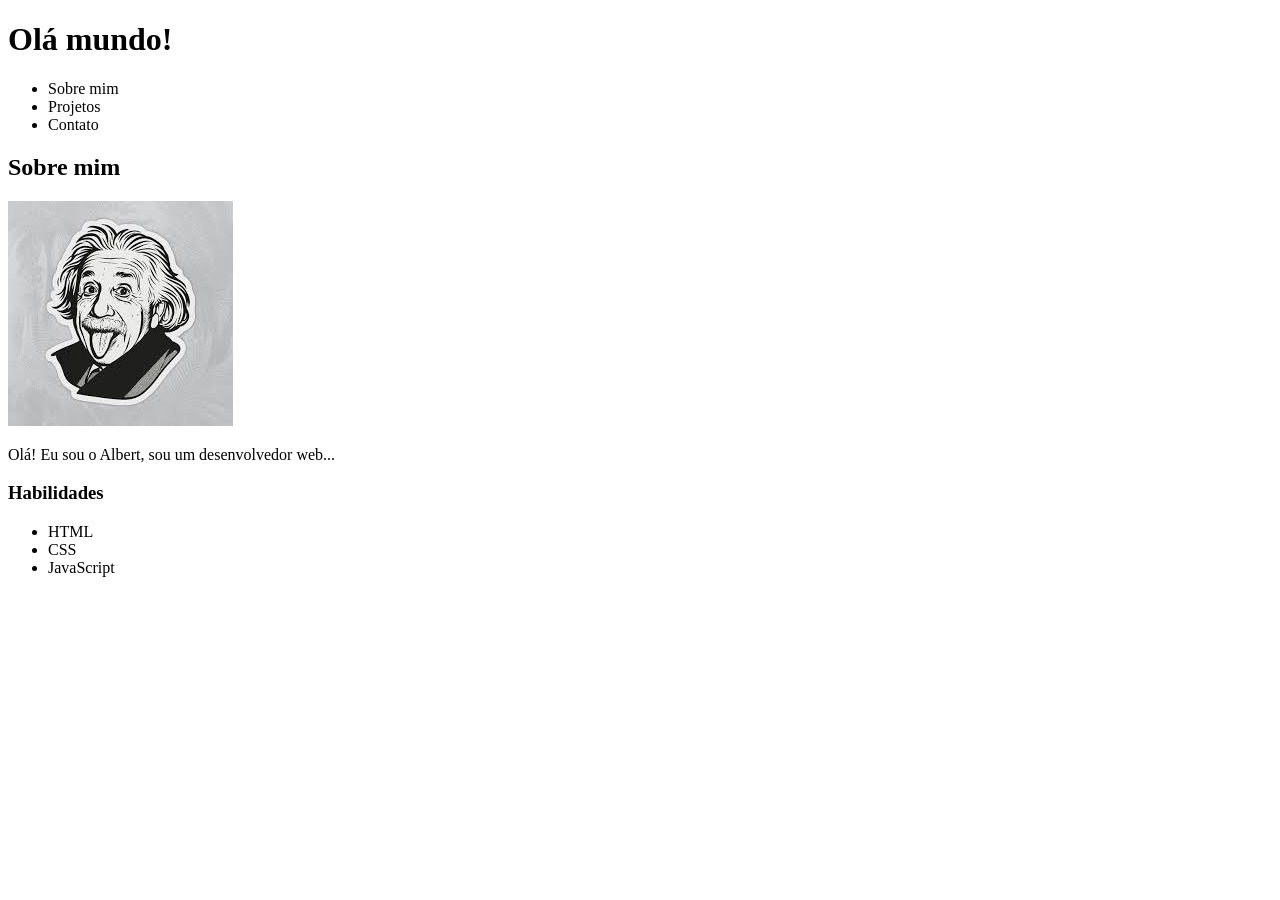
==== index.html @ b94f4002 "project created" ====
<!doctype html>
<html lang="pt-br">
  <head>
    <meta charset="UTF-8" />
    <meta name="viewport" content="width=device-width, initial-scale=1.0" />
    <title>Título da página</title>
  </head>
  <body>
    <header>
      <h1>Olá mundo!</h1>
      <nav>
        <!-- Seção de navegação do site. -->
        <ul>
          <!-- Lista não ordenada para links do nosso menu. -->
          <li>Sobre mim</li>
          <li>Projetos</li>
          <li>Contato</li>
        </ul>
      </nav>
    </header>
    <section>
      <!-- Texto menor -->
      <!-- Texto menor ainda -->
      <h2>Sobre mim</h2>
      <img src="./assets/einstein.jpg" alt="Imagem de foto de perfil" title="Imagem de perfil" />
      <article>
        <p>Olá! Eu sou o Albert, sou um desenvolvedor web... </p>
      </article>
      <aside>
        <h3>Habilidades</h3>
        <ul>
            <li>HTML</li>
            <li>CSS</li>
            <li>JavaScript</li>
        </ul>
      </aside>
    </section>
  </body>
</html>
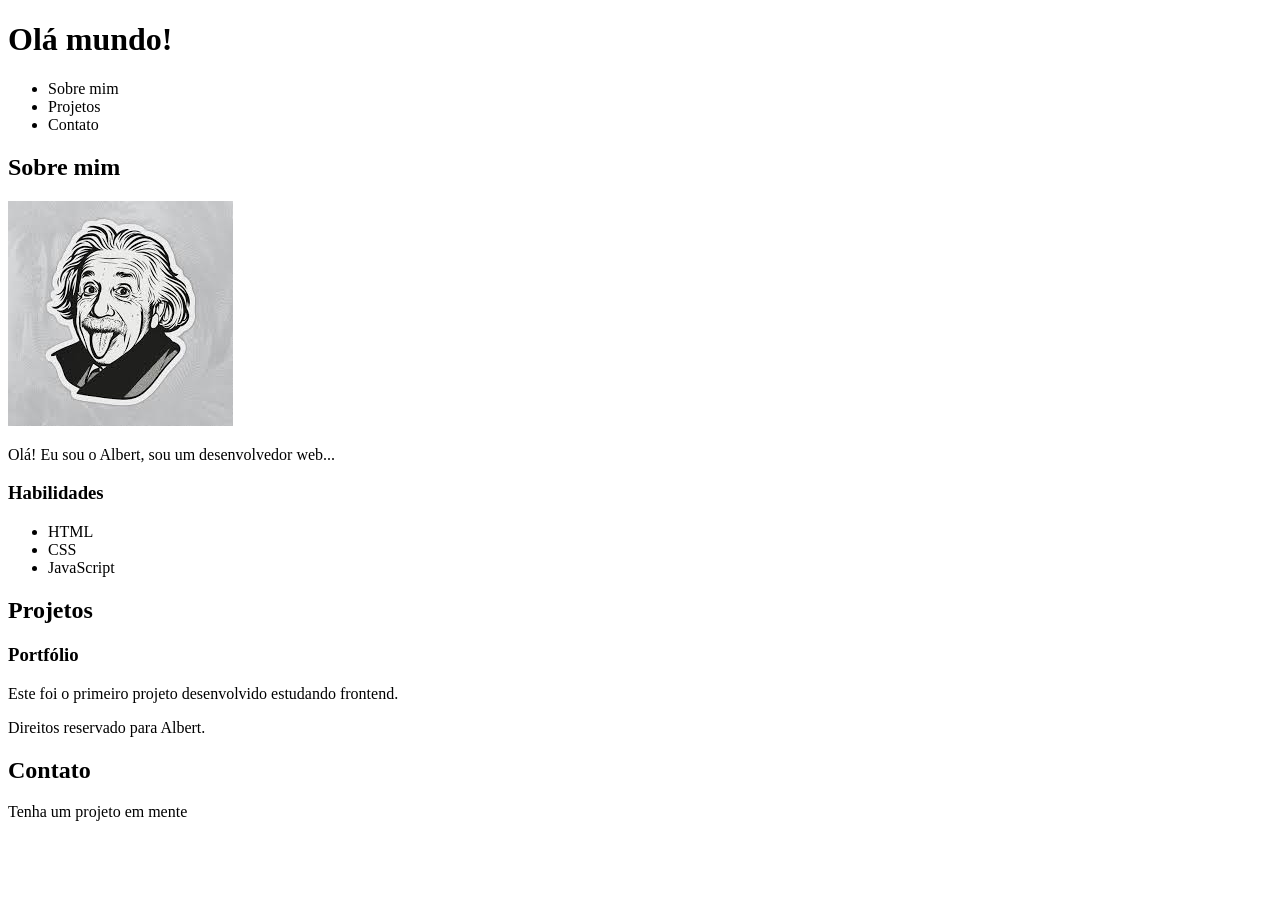
==== commit aaace36b: "section, article, aside, footer" ====
--- a/index.html
+++ b/index.html
@@ -5,6 +5,7 @@
     <meta name="viewport" content="width=device-width, initial-scale=1.0" />
     <title>Título da página</title>
   </head>
+
   <body>
     <header>
       <h1>Olá mundo!</h1>
@@ -22,18 +23,36 @@
       <!-- Texto menor -->
       <!-- Texto menor ainda -->
       <h2>Sobre mim</h2>
-      <img src="./assets/einstein.jpg" alt="Imagem de foto de perfil" title="Imagem de perfil" />
+      <img
+        src="./assets/einstein.jpg"
+        alt="Imagem de foto de perfil"
+        title="Imagem de perfil"
+      />
       <article>
-        <p>Olá! Eu sou o Albert, sou um desenvolvedor web... </p>
+        <p>Olá! Eu sou o Albert, sou um desenvolvedor web...</p>
       </article>
       <aside>
         <h3>Habilidades</h3>
         <ul>
-            <li>HTML</li>
-            <li>CSS</li>
-            <li>JavaScript</li>
+          <li>HTML</li>
+          <li>CSS</li>
+          <li>JavaScript</li>
         </ul>
       </aside>
+      <aside>
+        <h2>Projetos</h2>
+        <article>
+          <h3>Portfólio</h3>
+          <p>Este foi o primeiro projeto desenvolvido estudando frontend.</p>
+        </article>
+      </aside>
     </section>
+    <footer>
+      <p>Direitos reservado para Albert.</p>
+      <section id="contato">
+        <h2>Contato</h2>
+        <p>Tenha um projeto em mente</p>
+      </section>
+    </footer>
   </body>
 </html>
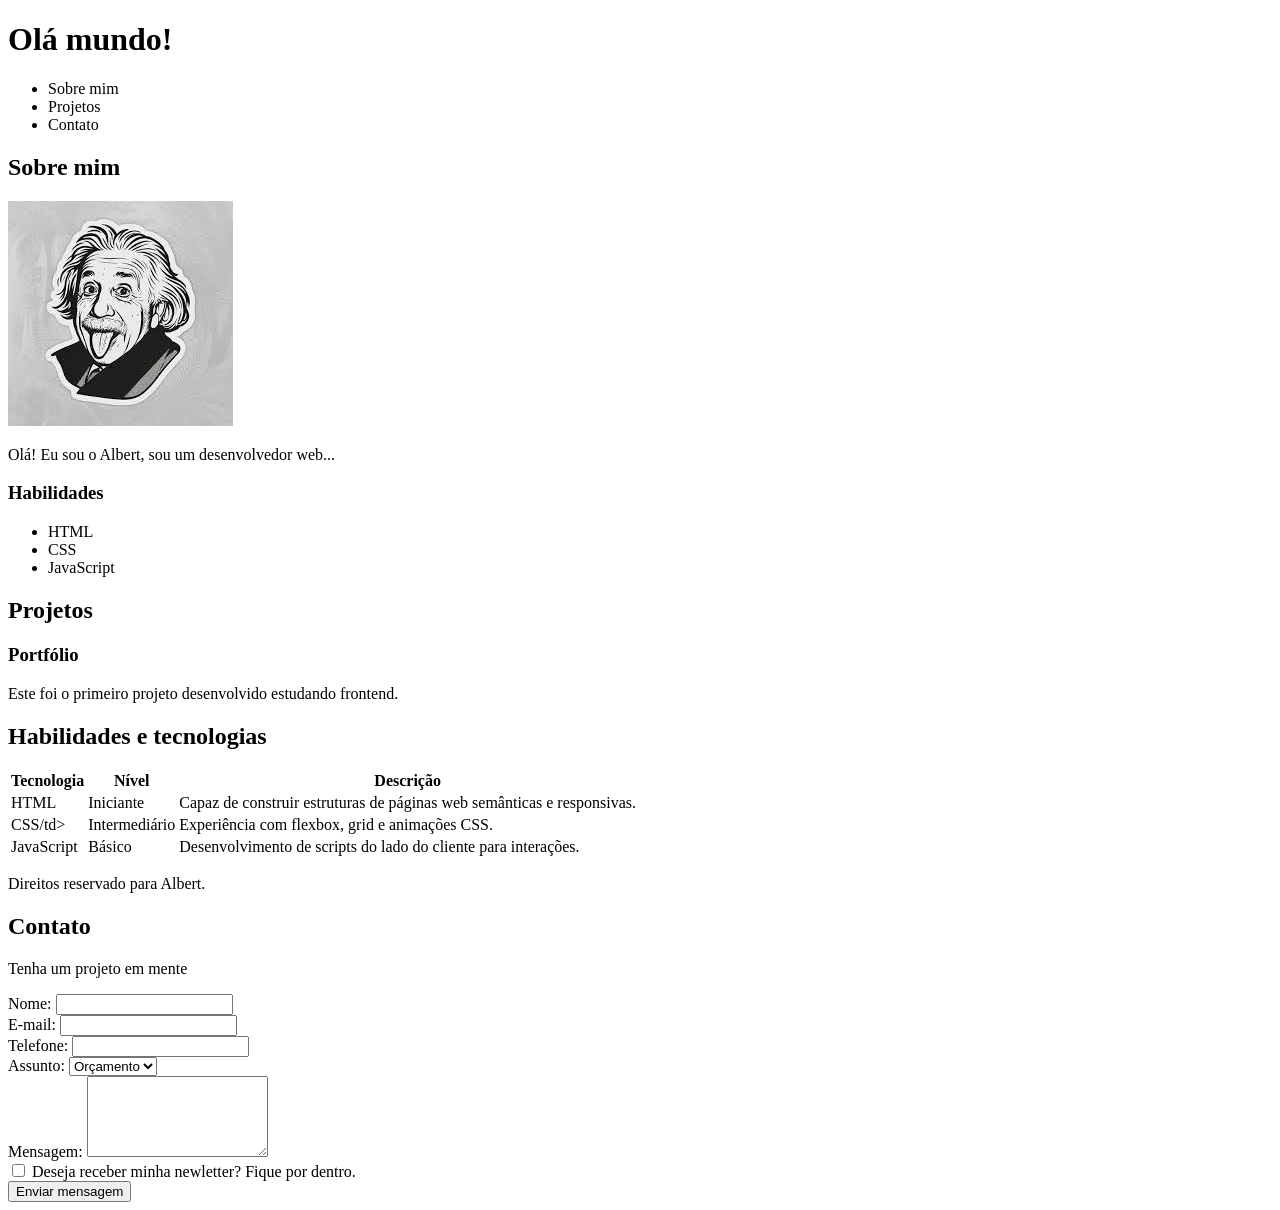
==== commit 9a844a4f: "table" ====
--- a/index.html
+++ b/index.html
@@ -39,19 +39,87 @@
           <li>JavaScript</li>
         </ul>
       </aside>
-      <aside>
-        <h2>Projetos</h2>
-        <article>
-          <h3>Portfólio</h3>
-          <p>Este foi o primeiro projeto desenvolvido estudando frontend.</p>
-        </article>
-      </aside>
+    </section>
+    <section id="projeto">
+      <h2>Projetos</h2>
+      <article>
+        <h3>Portfólio</h3>
+        <p>Este foi o primeiro projeto desenvolvido estudando frontend.</p>
+      </article>
+    </section>
+    <section id="habilidades">
+      <h2>Habilidades e tecnologias</h2>
+      <table>
+        <thead>
+          <tr>
+            <th>Tecnologia</th>
+            <th>Nível</th>
+            <th>Descrição</th>
+          </tr>
+        </thead>
+        <tbody>
+          <tr>
+            <td>HTML</td>
+            <td>Iniciante</td>
+            <td>
+              Capaz de construir estruturas de páginas web semânticas e
+              responsivas.
+            </td>
+          </tr>
+        </tbody>
+        <tbody>
+          <tr>
+            <td>CSS/td></td>
+            <td>Intermediário</td>
+            <td>Experiência com flexbox, grid e animações CSS.</td>
+          </tr>
+        </tbody>
+        <tbody>
+          <tr>
+            <td>JavaScript</td>
+            <td>Básico</td>
+            <td>
+              Desenvolvimento de scripts do lado do cliente para interações.
+            </td>
+          </tr>
+        </tbody>
+      </table>
     </section>
     <footer>
       <p>Direitos reservado para Albert.</p>
       <section id="contato">
         <h2>Contato</h2>
         <p>Tenha um projeto em mente</p>
+        <form action="">
+          <label for="nome">Nome: </label>
+          <input type="text" id="nome" name="nome" /><br />
+          <label for="email">E-mail: </label>
+          <input type="email" id="email" name="email" /><br />
+          <label for="telefone">Telefone: </label>
+          <input type="tel" id="telefone" name="telefone" /><br />
+          <label for="assunto">Assunto: </label>
+          <select name="assunto" id="assunto">
+            <option value="orcamento">Orçamento</option>
+            <option value="duvidas">Dúvidas</option>
+            <option value="outro">Outro</option>
+          </select>
+          <br />
+          <label for="mensagem">Mensagem: </label>
+          <textarea
+            name="mensagem"
+            id="mensagem"
+            cols="20"
+            rows="5"
+            required
+          ></textarea
+          ><br />
+          <input type="checkbox" id="inscricao" name="inscricao" />
+          <label for="inscricao"
+            >Deseja receber minha newletter? Fique por dentro.</label
+          >
+          <br />
+          <input type="submit" value="Enviar mensagem" />
+        </form>
       </section>
     </footer>
   </body>
